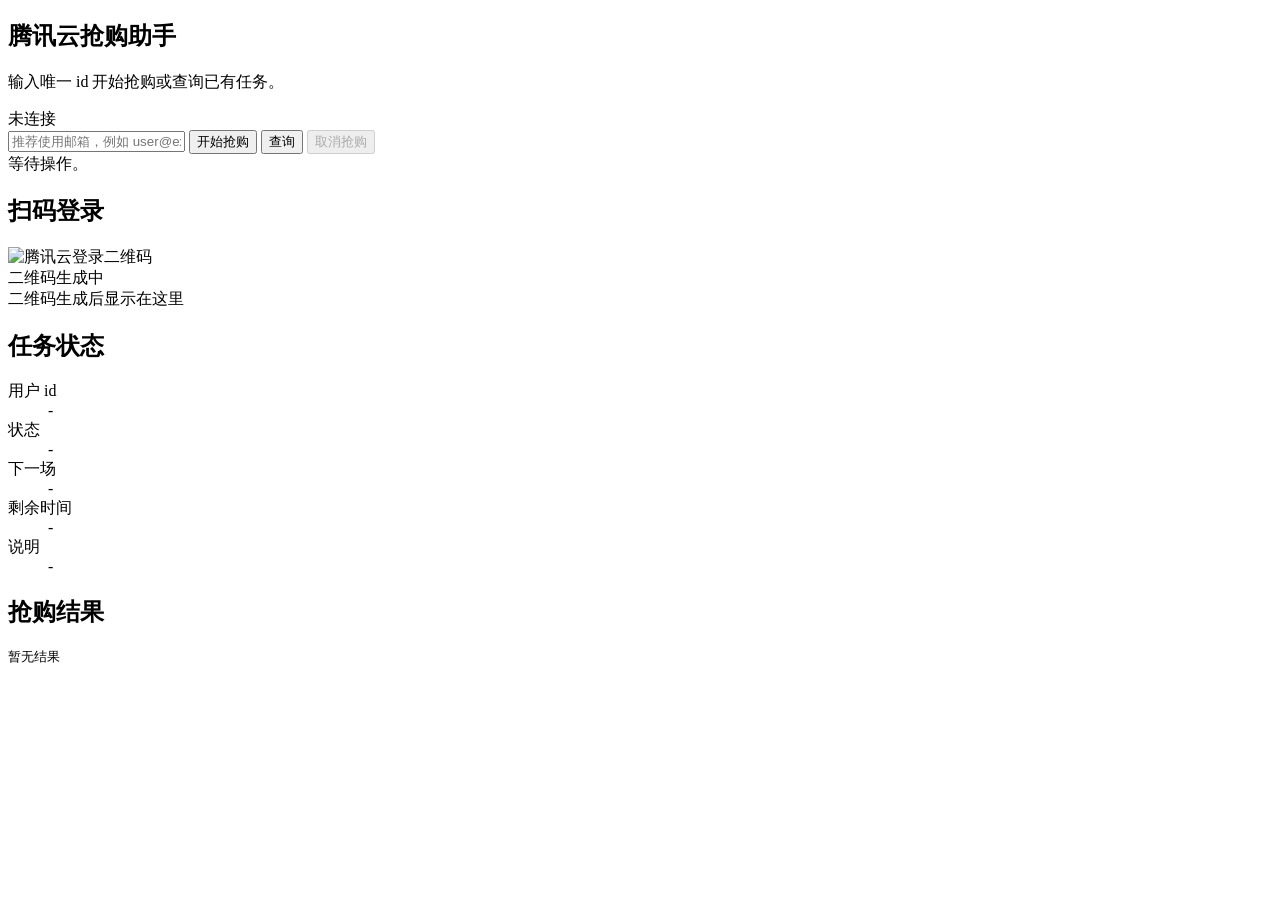
==== web_static/index.html @ 4893172b "Add web seckill dashboard" ====
<!doctype html>
<html lang="zh-CN">
  <head>
    <meta charset="utf-8" />
    <meta name="viewport" content="width=device-width, initial-scale=1" />
    <title>腾讯云抢购助手</title>
    <link rel="stylesheet" href="/static/styles.css" />
  </head>
  <body>
    <main class="shell">
      <section class="panel">
        <div class="toolbar">
          <div>
            <h1>腾讯云抢购助手</h1>
            <p>输入唯一 id 开始抢购或查询已有任务。</p>
          </div>
          <span id="statusBadge" class="badge">未连接</span>
        </div>

        <form id="taskForm" class="controls">
          <input id="userId" name="userId" type="text" placeholder="推荐使用邮箱，例如 user@example.com" autocomplete="off" />
          <button id="startBtn" type="submit">开始抢购</button>
          <button id="queryBtn" type="button" class="secondary">查询</button>
          <button id="cancelBtn" type="button" class="danger" disabled>取消抢购</button>
        </form>

        <div id="message" class="message">等待操作。</div>
      </section>

      <section class="grid">
        <div id="qrPanel" class="panel qr-panel">
          <h2>扫码登录</h2>
          <div class="qr-frame">
            <img id="qrImage" alt="腾讯云登录二维码" />
            <div id="qrLoading" class="qr-loading hidden">
              <span class="spinner"></span>
              <span>二维码生成中</span>
            </div>
            <span id="qrPlaceholder">二维码生成后显示在这里</span>
          </div>
        </div>

        <div id="statePanel" class="panel">
          <h2>任务状态</h2>
          <dl class="status-list">
            <div><dt>用户 id</dt><dd id="stateUserId">-</dd></div>
            <div><dt>状态</dt><dd id="stateStatus">-</dd></div>
            <div><dt>下一场</dt><dd id="stateNext">-</dd></div>
            <div><dt>剩余时间</dt><dd id="stateRemaining">-</dd></div>
            <div><dt>说明</dt><dd id="stateMessage">-</dd></div>
          </dl>
        </div>
      </section>

      <section class="panel">
        <h2>抢购结果</h2>
        <pre id="resultBox">暂无结果</pre>
      </section>
    </main>

    <script src="/static/app.js"></script>
  </body>
</html>
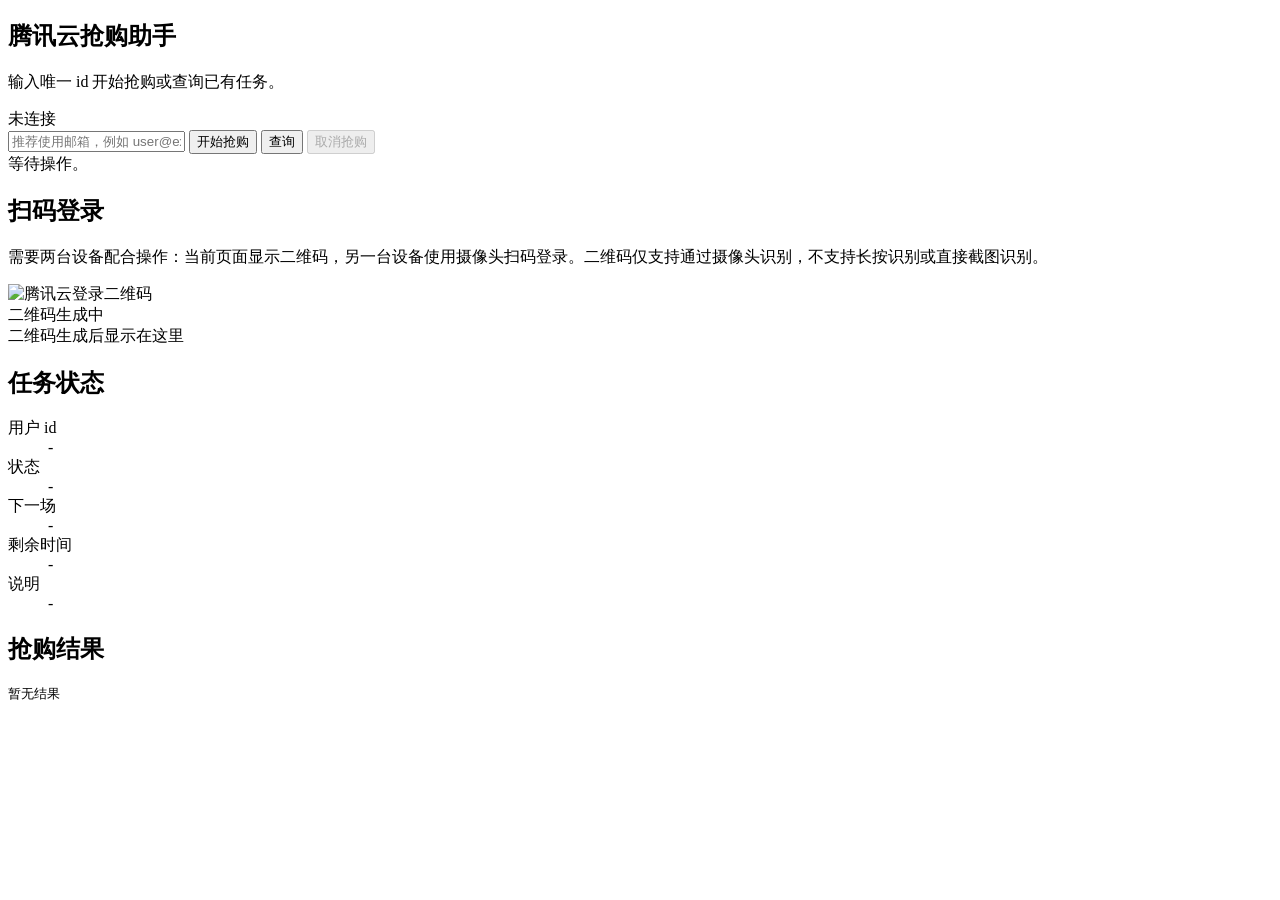
==== commit 6b86cd37: "Allow retry after failed seckill task" ====
--- a/web_static/index.html
+++ b/web_static/index.html
@@ -30,6 +30,7 @@
       <section class="grid">
         <div id="qrPanel" class="panel qr-panel">
           <h2>扫码登录</h2>
+          <p class="qr-note">需要两台设备配合操作：当前页面显示二维码，另一台设备使用摄像头扫码登录。二维码仅支持通过摄像头识别，不支持长按识别或直接截图识别。</p>
           <div class="qr-frame">
             <img id="qrImage" alt="腾讯云登录二维码" />
             <div id="qrLoading" class="qr-loading hidden">
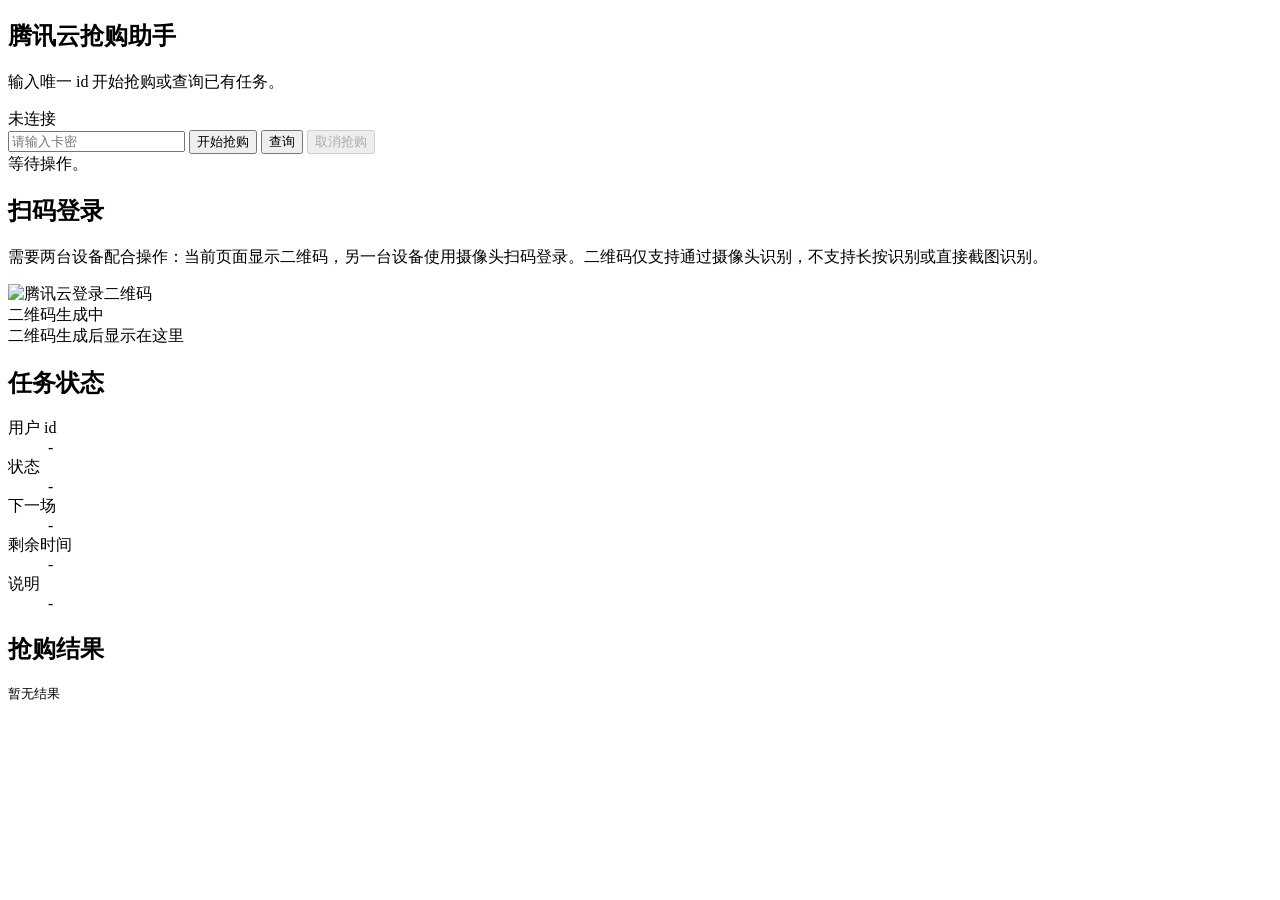
==== commit 1e562d62: "Add admin login protection" ====
--- a/web_static/index.html
+++ b/web_static/index.html
@@ -18,7 +18,7 @@
         </div>
 
         <form id="taskForm" class="controls">
-          <input id="userId" name="userId" type="text" placeholder="推荐使用邮箱，例如 user@example.com" autocomplete="off" />
+          <input id="userId" name="userId" type="text" placeholder="请输入卡密" autocomplete="off" />
           <button id="startBtn" type="submit">开始抢购</button>
           <button id="queryBtn" type="button" class="secondary">查询</button>
           <button id="cancelBtn" type="button" class="danger" disabled>取消抢购</button>
